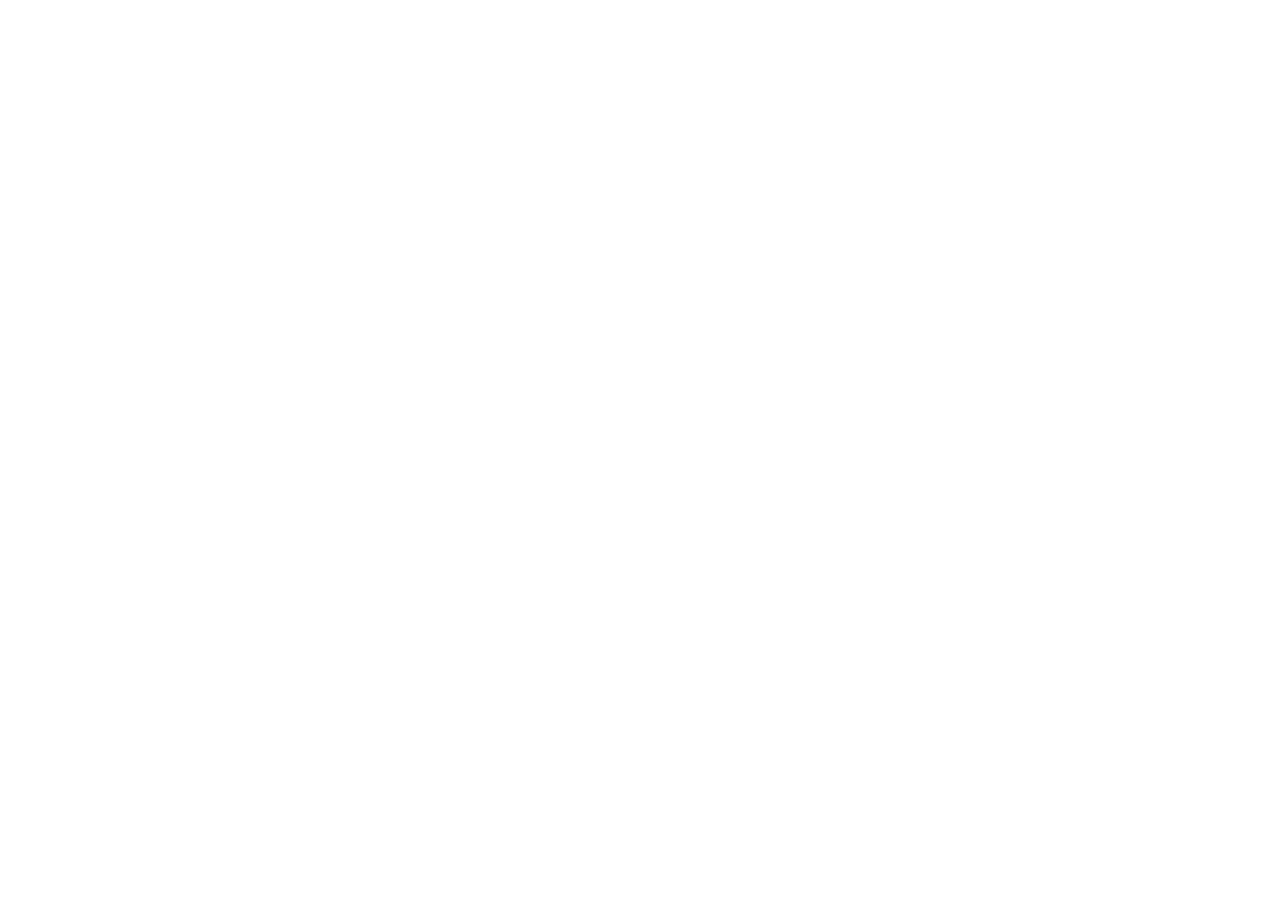
==== index.html @ a813ab6e "2 trimestre alura" ====
<!DOCTYPE html>
<html lang="en">
<head>
    <meta charset="UTF-8">
    <meta http-equiv="X-UA-Compatible" content="IE=edge">
    <meta name="viewport" content="width=device-width, initial-scale=1.0">
    <title>Document</title>
    <link rel="stylesheet" href="styles.css">
</head>

<body>
    
</body>

</html>
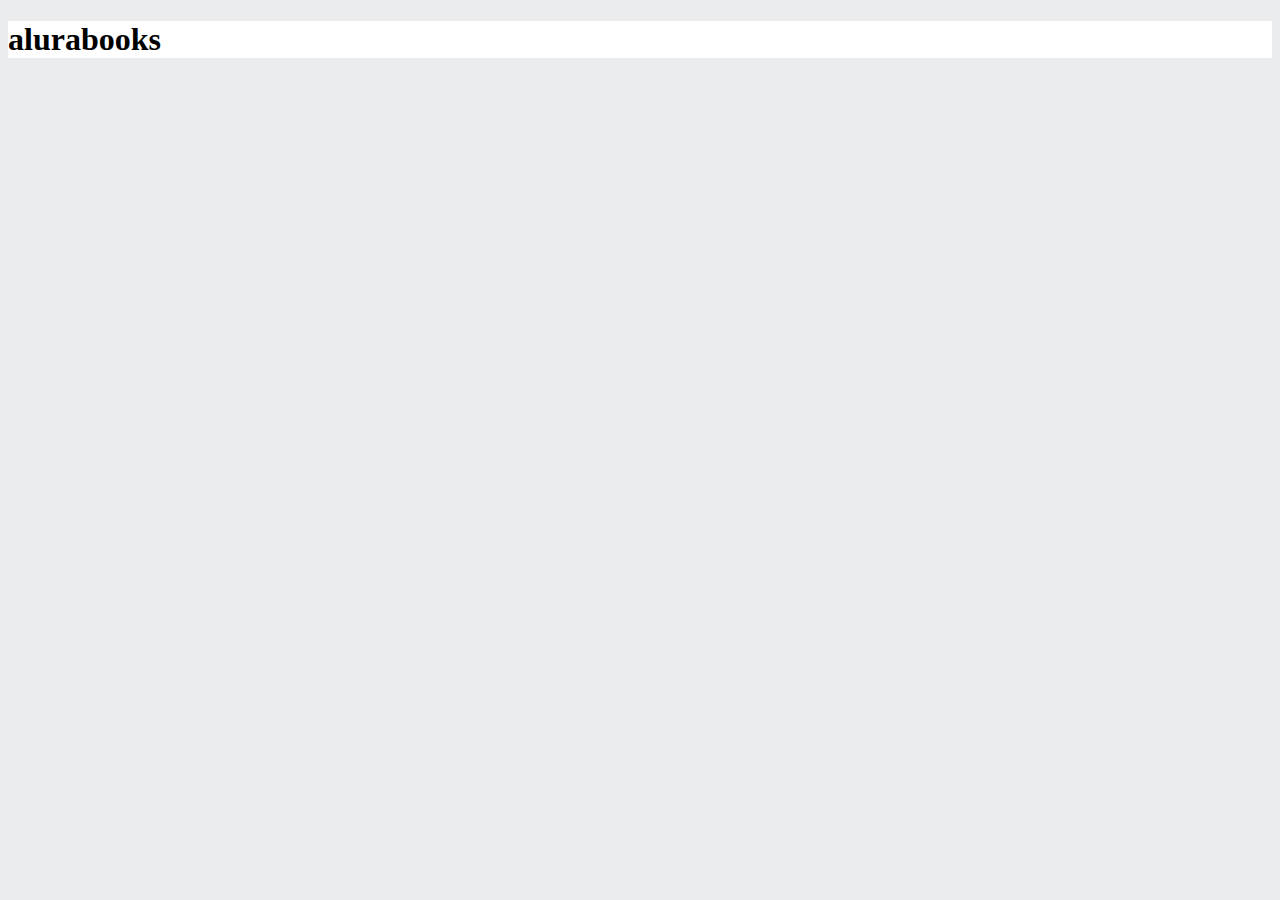
==== commit 8a63fa35: "Add files via upload" ====
--- a/index.html
+++ b/index.html
@@ -4,12 +4,12 @@
     <meta charset="UTF-8">
     <meta http-equiv="X-UA-Compatible" content="IE=edge">
     <meta name="viewport" content="width=device-width, initial-scale=1.0">
-    <title>Document</title>
-    <link rel="stylesheet" href="styles.css">
+    <title>alurabooks</title>
+    <link rel="stylesheet" href="style.css">
 </head>
-
 <body>
     
+    <h1>alurabooks</h1>
 </body>
 
 </html>--- a/style.css
+++ b/style.css
@@ -0,0 +1,11 @@
+:root {
+--cor-de-fundo: #EBECEE;
+}
+
+body {
+    background-color: var(--cor-de-fundo);
+}
+
+h1 {
+    background-color: white;
+}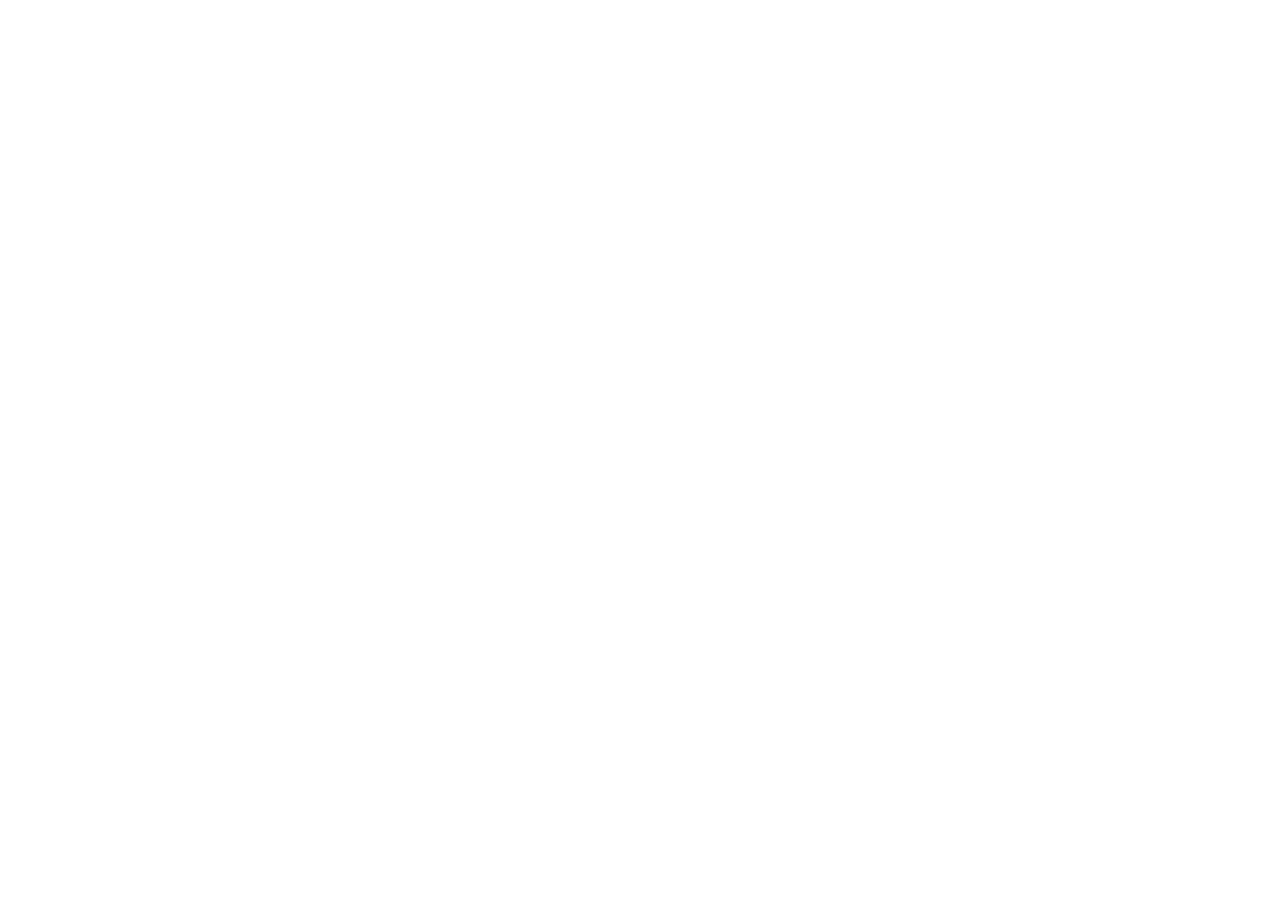
==== commit ec2ce97f: "Add files via upload" ====
--- a/index.html
+++ b/index.html
@@ -4,12 +4,12 @@
     <meta charset="UTF-8">
     <meta http-equiv="X-UA-Compatible" content="IE=edge">
     <meta name="viewport" content="width=device-width, initial-scale=1.0">
-    <title>alurabooks</title>
-    <link rel="stylesheet" href="style.css">
+    <title>Document</title>
+    <link rel="stylesheet" href="styles.css">
 </head>
+
 <body>
     
-    <h1>alurabooks</h1>
 </body>
 
 </html>